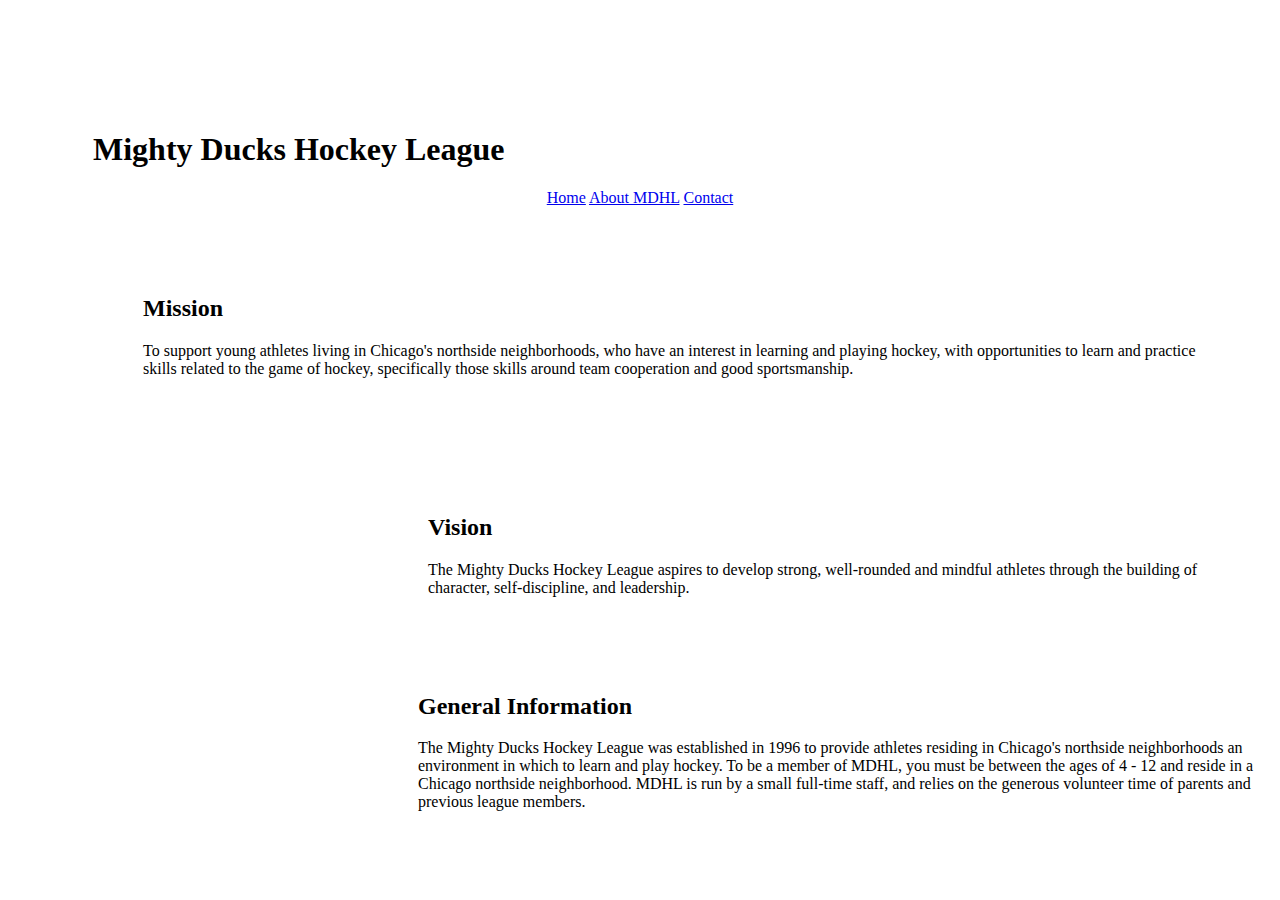
==== mind_hub/index/About.html @ cd6e7e5d "Primer commit con todos los cambios" ====
<!DOCTYPE html>
<html lang="en">
<head>
    <meta name="viewport" content="width=device-width, initial-scale=1.0">
    <link rel="shortcut icon" href="../img/Logo Mighty ducks-01.png" type="image/x-icon">
    <title>About</title>
    <style>
        .contenedor {
            display: flex;
        }
        .div1 {
            margin-left: 85px;
        }
        .div2 {
            text-align: center;
            margin-top: 8%;
        }
        .contenedor2 {
            display: flex;
            margin-left: 85px;
        }
        .div4 {
            padding: 50px;
        }
        .contenedor3 {
            margin-left: 370px;
        }
        .contenedor4 {
            margin-left: 400px;
            padding: 10px;
        }
    </style>
</head>
<body>
    <header>
        <div class="contenedor">
            <div class="div1">
                <div class="div2">
                    <img src="../img/Logo Mighty ducks-01.png" width="300" alt="">
                </div>
            </div>
            <div class="div2">
                <h1>Mighty Ducks Hockey League</h1>
            </div>
        </div>
    </header>


<footer>
    <nav style="text-align: center;">
        <a href="../index/index.html">Home</a>
        <a href="#">About MDHL</a>
        <a href="../index/contacto.html">Contact</a>
    </nav>
</footer>

<br>

<main>
    <div class="contenedor2">
        <div class="div3">
            <img src="../img/hockey  2.jpg" width="300" alt="">
        </div>
        <div class="div4">
            <h2>Mission</h2>
            <p>
                To support young athletes living in Chicago's northside neighborhoods, who have an interest in learning and playing hockey, with opportunities to learn and practice skills related to the game of hockey, specifically those skills around team cooperation and good sportsmanship.
            </p>
        </div>
    </div>
    
    <div class="contenedor3">
        <div class="div4">
            <h2>Vision</h2>
            <p>
                The Mighty Ducks Hockey League aspires to develop strong, well-rounded and mindful athletes through the building of character, self-discipline, and leadership.
            </p>
        </div>
    </div>
    
    <div class="contenedor4">
        <div class="div5">
            <h2>General Information</h2>
            <p>
                The Mighty Ducks Hockey League was established in 1996 to provide athletes residing in Chicago's northside neighborhoods an environment in which to learn and play hockey. To be a member of MDHL, you must be between the ages of 4 - 12 and reside in a Chicago northside neighborhood. MDHL is run by a small full-time staff, and relies on the generous volunteer time of parents and previous league members.
            </p>
        </div>
    </div>

</main>

</body>
</html>
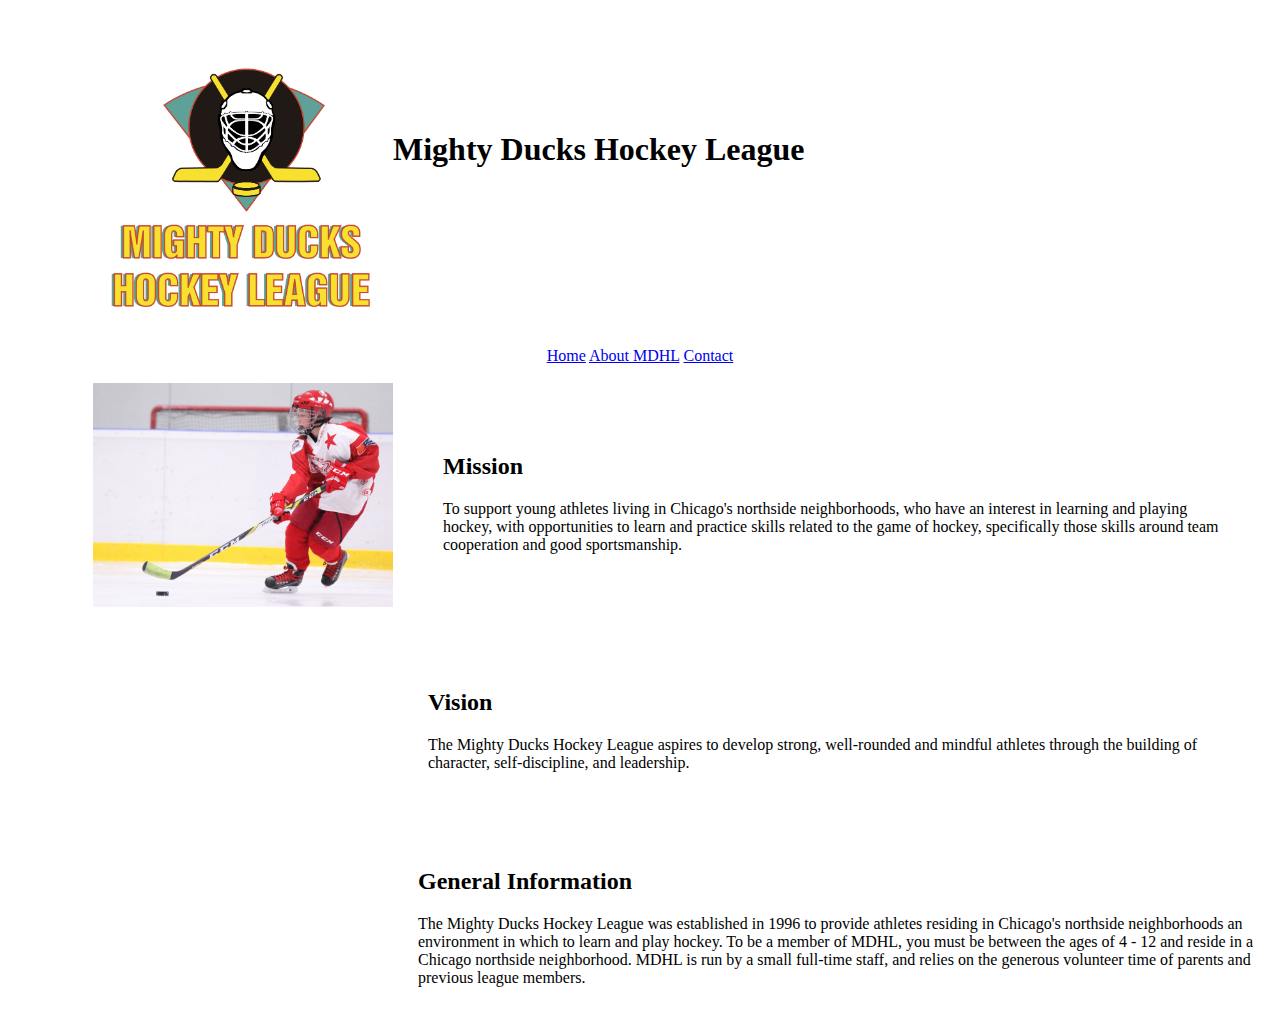
==== commit 7d023a3f: "Midificacion ruta imagenes" ====
--- a/mind_hub/index/About.html
+++ b/mind_hub/index/About.html
@@ -2,7 +2,7 @@
 <html lang="en">
 <head>
     <meta name="viewport" content="width=device-width, initial-scale=1.0">
-    <link rel="shortcut icon" href="../img/Logo Mighty ducks-01.png" type="image/x-icon">
+    <link rel="shortcut icon" href="../img/LogoMightyducks-01.png" type="image/x-icon">
     <title>About</title>
     <style>
         .contenedor {
@@ -36,7 +36,7 @@
         <div class="contenedor">
             <div class="div1">
                 <div class="div2">
-                    <img src="../img/Logo Mighty ducks-01.png" width="300" alt="">
+                    <img src="../img/LogoMightyducks-01.png" width="300" alt="">
                 </div>
             </div>
             <div class="div2">
@@ -59,7 +59,7 @@
 <main>
     <div class="contenedor2">
         <div class="div3">
-            <img src="../img/hockey  2.jpg" width="300" alt="">
+            <img src="../img/hockey2.jpg" width="300" alt="">
         </div>
         <div class="div4">
             <h2>Mission</h2>
